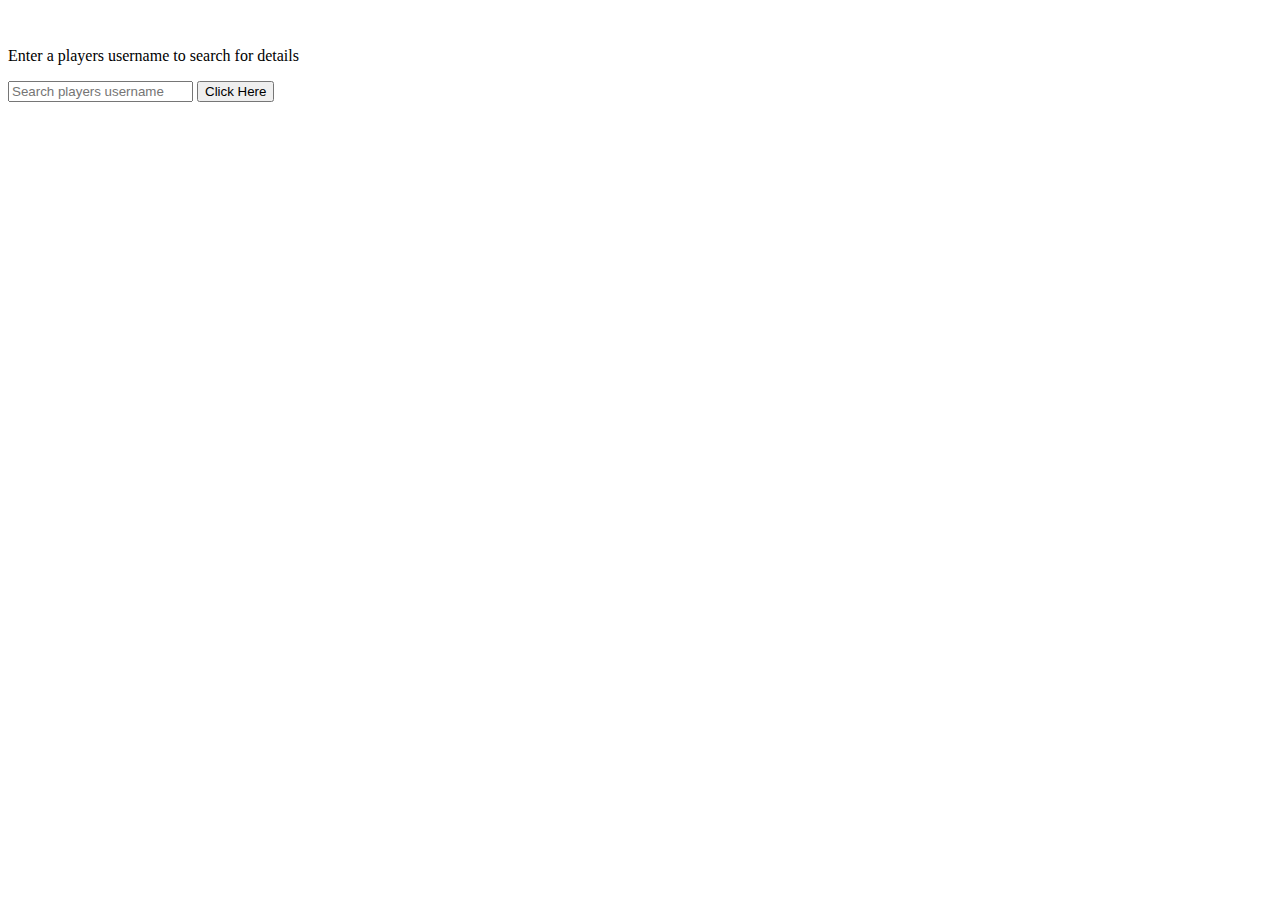
==== index.html @ c53c8f38 "Basics" ====
<!DOCTYPE html>
<html lang="en">

<head>
  <meta charset="UTF-8">
  <meta http-equiv="X-UA-Compatible" content="IE=edge">
  <meta name="viewport" content="width=device-width, initial-scale=1.0">
  <title>Apex Legends Tracker</title>
</head>

<body>

  <img src="" alt="" class="center"></img>
  <h1 id="apexHeader"></h1>
  <p>Enter a players username to search for details</p>

  <form id="searchbar">
    <input type="text" name="inputBar" placeholder="Search players username" id='input bar'>

    <input type="button" name="submitButton" value="Click Here" id="searchButton">
  </form>

  <script src="script.js"></script>
</body>

</html>
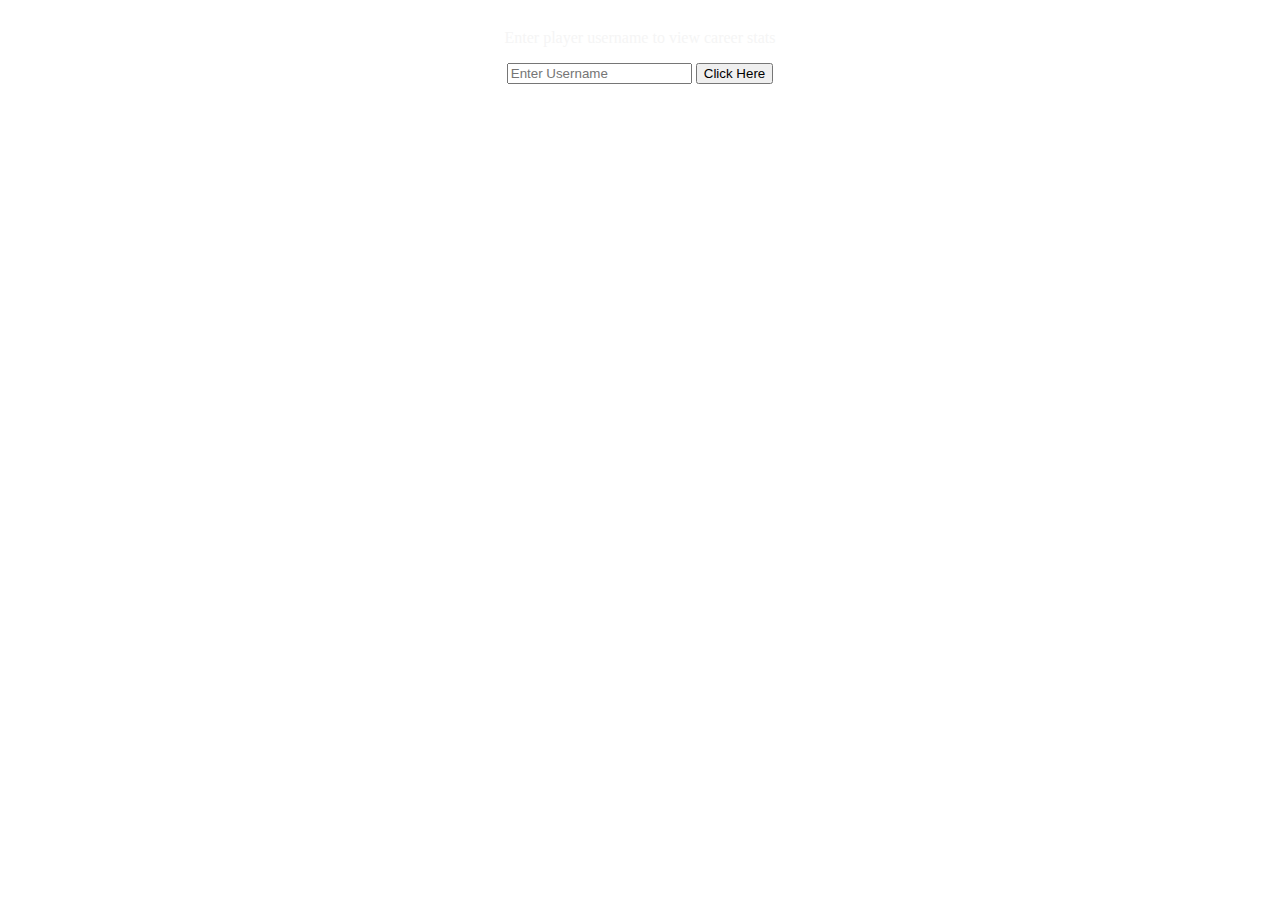
==== commit 8ba174bd: "need to fix api" ====
--- a/index.html
+++ b/index.html
@@ -5,20 +5,23 @@
   <meta charset="UTF-8">
   <meta http-equiv="X-UA-Compatible" content="IE=edge">
   <meta name="viewport" content="width=device-width, initial-scale=1.0">
-  <title>Apex Legends Tracker</title>
+  <title>pokemon</title>
+  <link rel="stylesheet" href="/styles.css">
 </head>
 
 <body>
 
   <img src="" alt="" class="center"></img>
   <h1 id="apexHeader"></h1>
-  <p>Enter a players username to search for details</p>
+  <p>Enter player username to view career stats</p>
 
   <form id="searchbar">
-    <input type="text" name="inputBar" placeholder="Search players username" id='input bar'>
+    <input type="text" name="inputBar" placeholder="Enter Username" id='inputBar'>
 
     <input type="button" name="submitButton" value="Click Here" id="searchButton">
+
   </form>
+
 
   <script src="script.js"></script>
 </body>
--- a/styles.css
+++ b/styles.css
@@ -0,0 +1,43 @@
+body {
+  background-position: center;
+  background-repeat: no-repeat;
+  background-size: cover;
+}
+
+
+html {
+  background-image: url("https://images6.alphacoders.com/992/992033.jpg");
+  background-repeat: no-repeat;
+  background-size: cover;
+  
+}
+
+
+p {
+  text-align: center;
+  color: whitesmoke;
+  
+}
+
+form {
+  text-align: center;
+}
+
+header {
+  text-transform: capitalize;
+}
+
+.center {
+  display: block;
+  margin-left: auto;
+  margin-right: auto;
+  width: 25%;
+  
+}
+
+
+
+
+
+
+
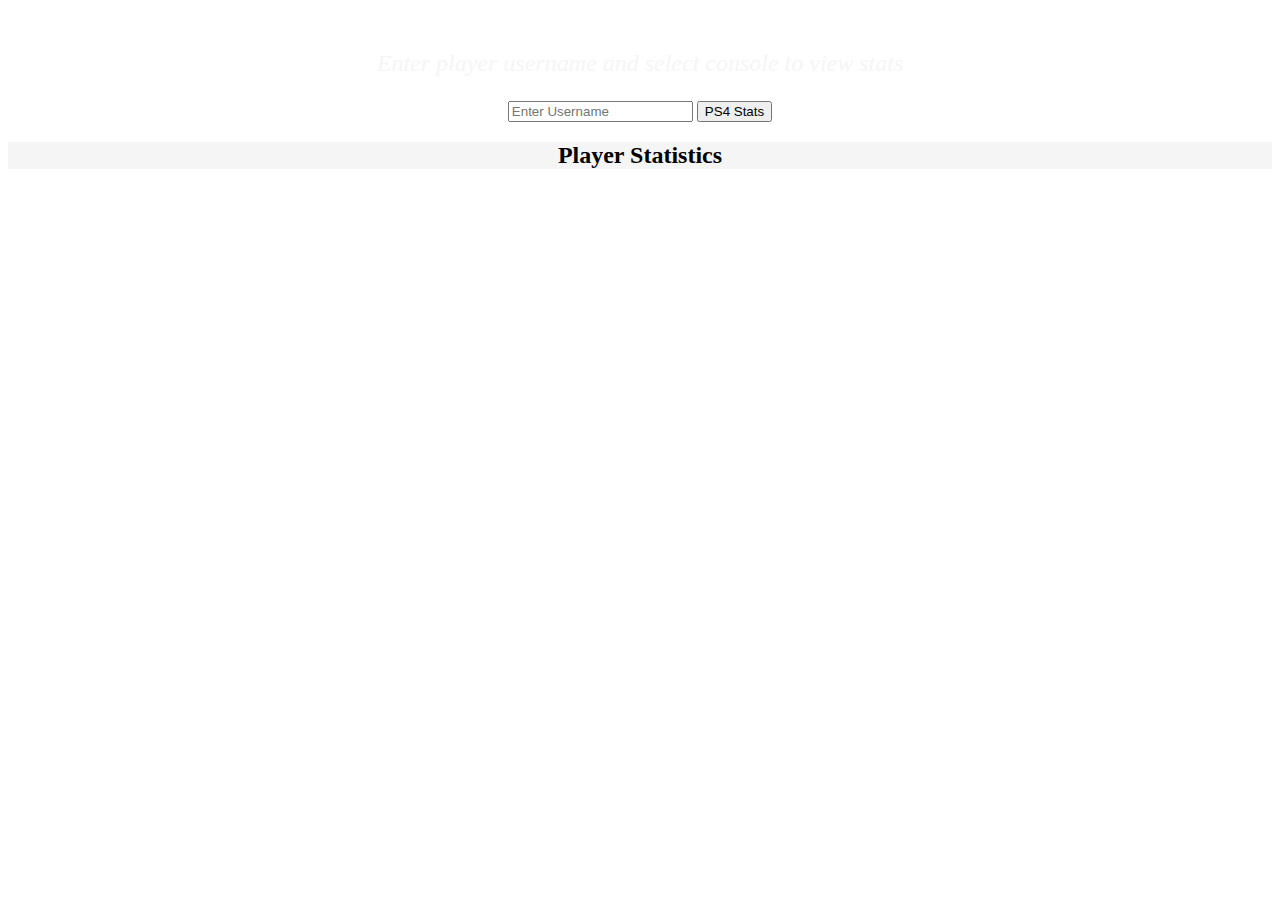
==== commit e1713d63: "some css changes" ====
--- a/index.html
+++ b/index.html
@@ -5,25 +5,43 @@
   <meta charset="UTF-8">
   <meta http-equiv="X-UA-Compatible" content="IE=edge">
   <meta name="viewport" content="width=device-width, initial-scale=1.0">
-  <title>pokemon</title>
+  <title>Apex Legends Tracker</title>
   <link rel="stylesheet" href="/styles.css">
+
+
 </head>
 
 <body>
+  <header>
+    <nav>
+      <a href="index.html" class="nav">Playstation</a>
+      <a href="xbox.html" class="nav">Xbox</a>
+      <a href="origin.html" class="nav">Origin</a>
+    </nav>
+  </header>
+
 
   <img src="" alt="" class="center"></img>
   <h1 id="apexHeader"></h1>
-  <p>Enter player username to view career stats</p>
+  <p>Enter player username and select console to view stats</p>
 
   <form id="searchbar">
+
     <input type="text" name="inputBar" placeholder="Enter Username" id='inputBar'>
 
-    <input type="button" name="submitButton" value="Click Here" id="searchButton">
+    <input type="submit" name="submitButton" value="PS4 Stats" id="searchButton">
 
   </form>
 
+  <div id='apex-data'>
+    <h2>Player Statistics</h2>
 
-  <script src="script.js"></script>
+  </div>
+
+  <script src="https://unpkg.com/axios/dist/axios.min.js"></script>
+  <script src="axios.js"></script>
+
+
 </body>
 
 </html>--- a/styles.css
+++ b/styles.css
@@ -35,9 +35,32 @@
   
 }
 
+#apex-data {
+  text-align: center;
+color: black;
+flex-flow: row;
+}
+
+h2 {
+  background-color: whitesmoke;
+  background-position: center;
+  flex-direction: row;
+}
+
+#apexHeader {
+  flex-direction: row;
+}
+
+a {
+  color: white;
+}
+
+p {
+  font-size: x-large;
+  font-style: oblique;
+}
 
 
 
 
 
-
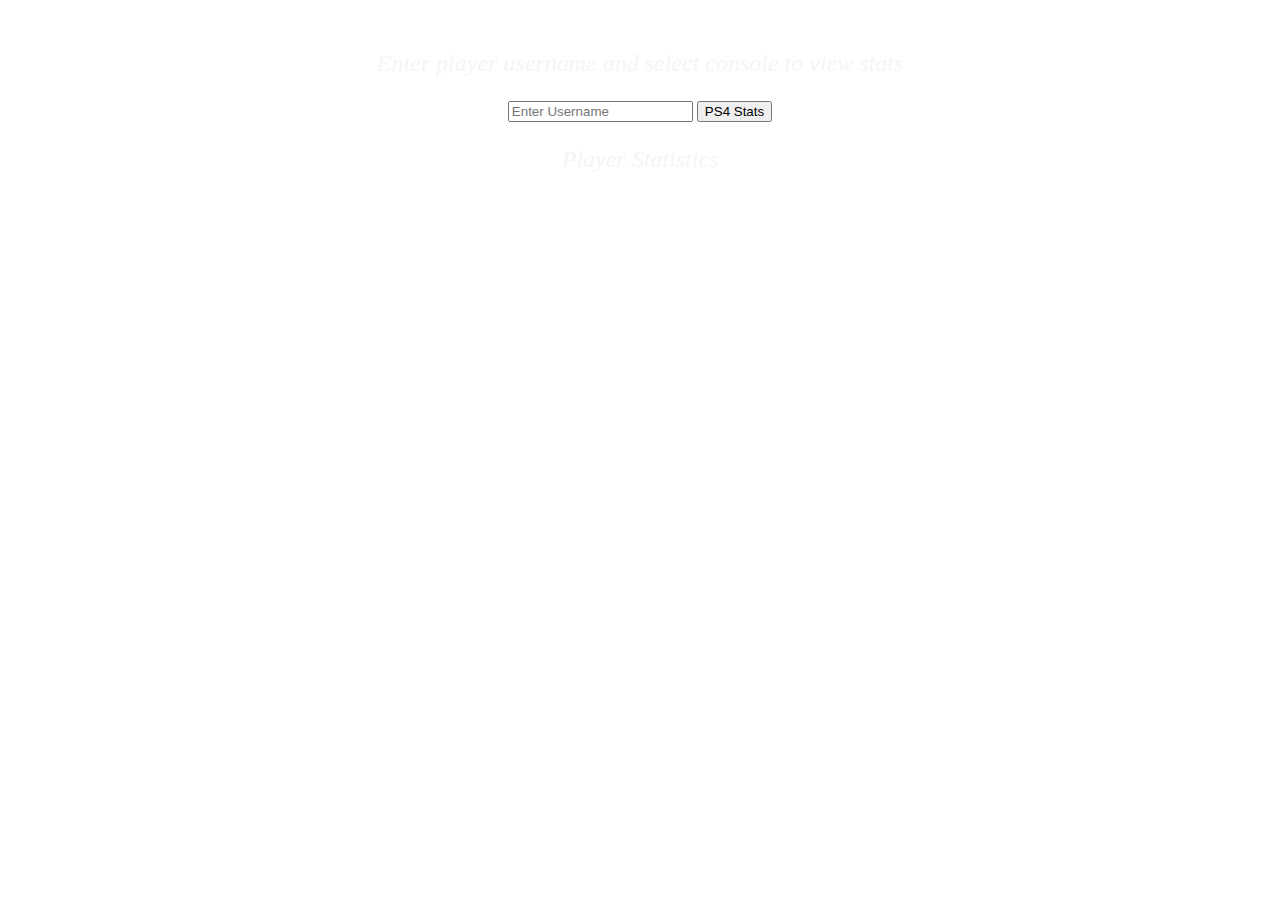
==== commit 387e96ff: "results fixes" ====
--- a/index.html
+++ b/index.html
@@ -32,9 +32,8 @@
     <input type="submit" name="submitButton" value="PS4 Stats" id="searchButton">
 
   </form>
-
+  <p>Player Statistics</p>
   <div id='apex-data'>
-    <h2>Player Statistics</h2>
 
   </div>
 
